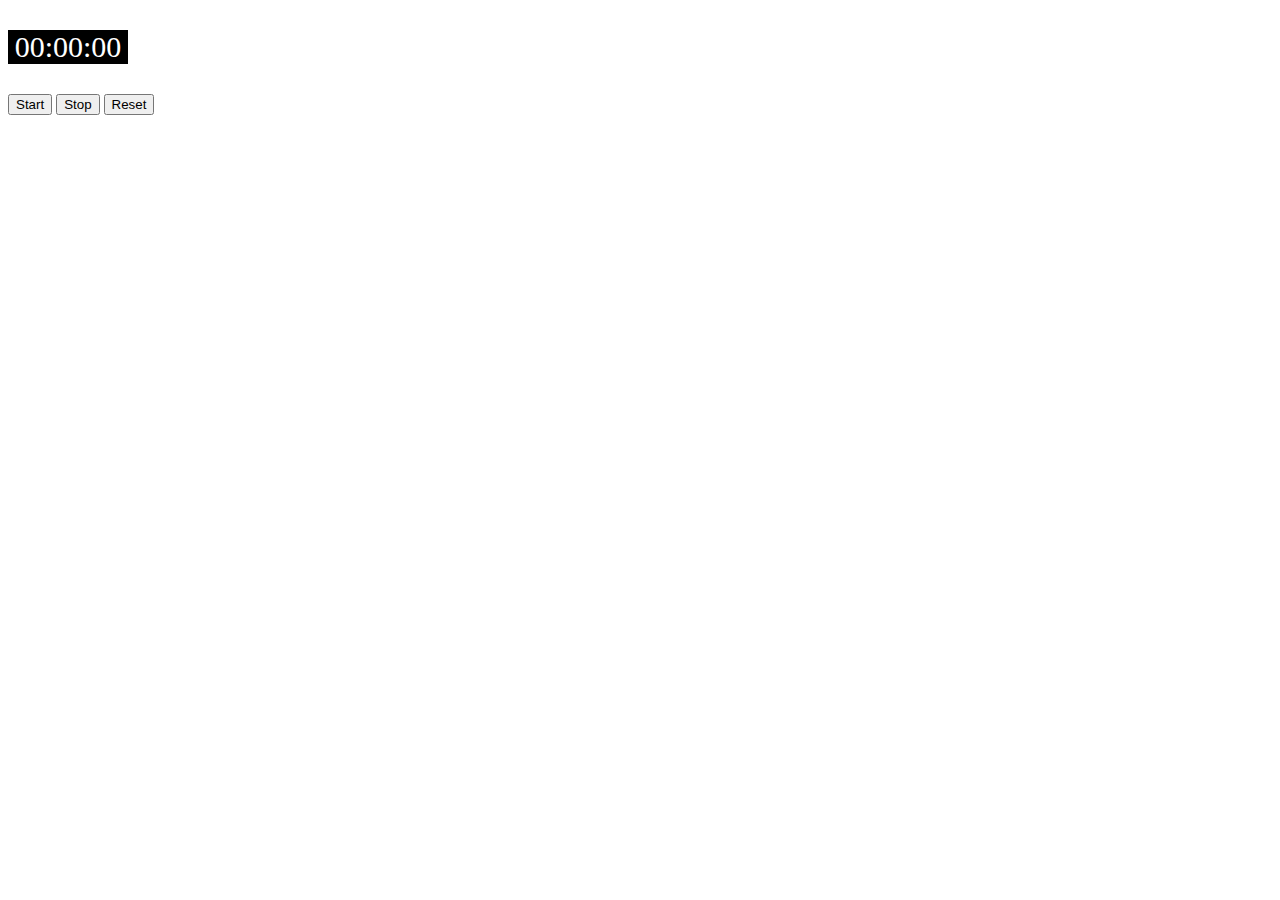
==== page.html @ 8152967e "Add files via upload" ====
<!DOCTYPE html>
<html lang="en" dir="ltr">
  <head>
    <meta charset="utf-8">
    <link href="fun.css" rel="stylesheet" type = "text/css">
    <script type="text/javascript" src="fun.js"> </script>

    <title>Timer</title>
  </head>
  <body>

<p id="timer">00:00:00</p>

<button onclick="start()">Start</button> 
<button onclick="stop()">Stop</button>
<button onclick="reset()">Reset</<button>











  </body>
</html>
---- fun.css ----
#timer {
  background-color: black;
  color: white;
  width: 120px;
height: auto;
font-size: 30px;
text-align: center;



}
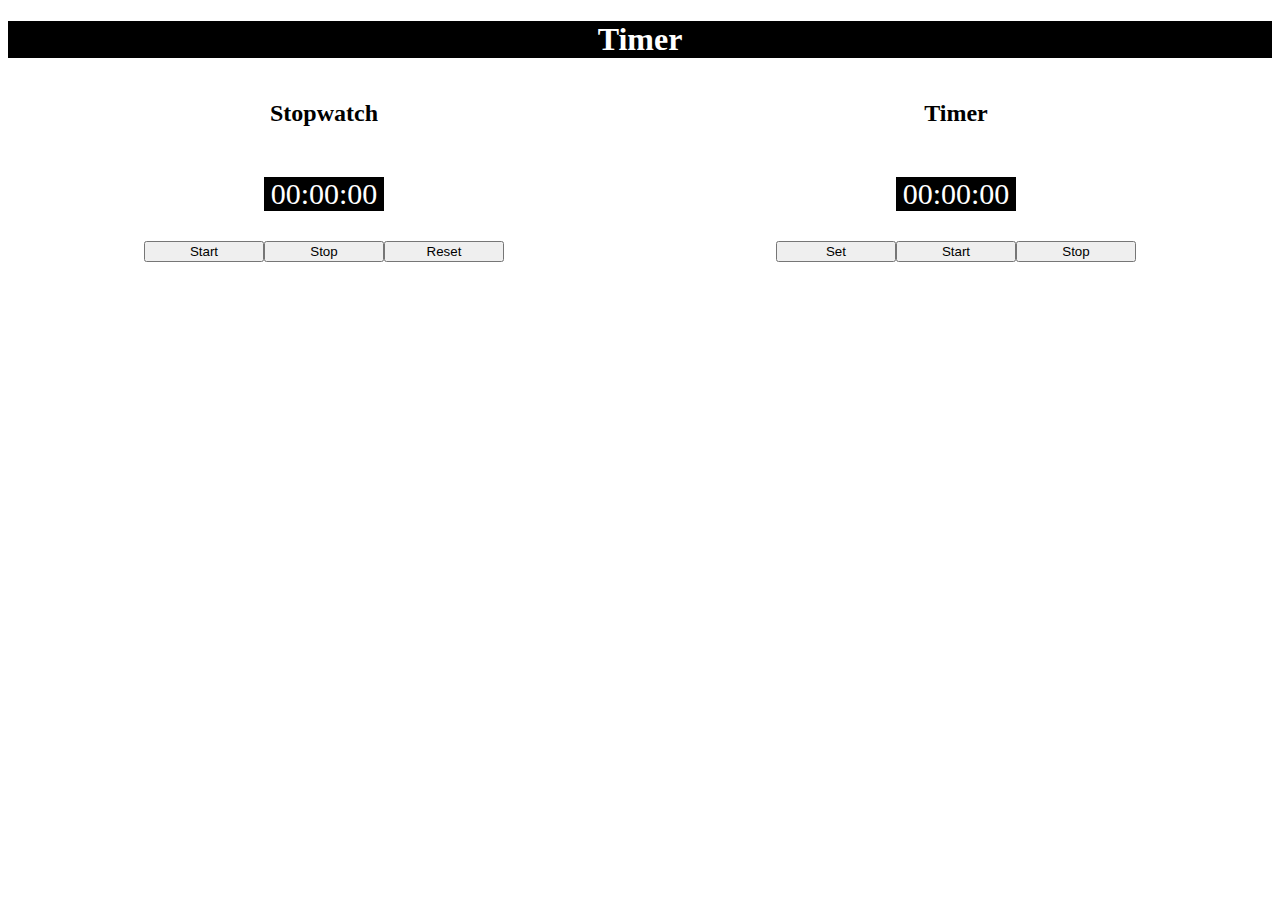
==== commit 9517baeb: "My up to date files" ====
--- a/page.html
+++ b/page.html
@@ -6,16 +6,34 @@
     <link href="fun.css" rel="stylesheet" type = "text/css">
     <script type="text/javascript" src="fun.js"> </script>
 
+
     <title>Timer</title>
   </head>
   <body>
 
-<p id="timer">00:00:00</p>
+<h1 id="title">Timer</h1>
 
-<button onclick="start()">Start</button> 
-<button onclick="stop()">Stop</button>
-<button onclick="reset()">Reset</<button>
 
+<div id="layout">
+
+
+  <div id="stopwatchLayout">
+    <h2 id="stitle">Stopwatch</h2>
+    <p id="stopwatch">00:00:00</p>
+    <button  id="but1" onclick="start()">Start</button>
+    <button id="but2" onclick="stop()">Stop</button>
+    <button  id="but3" onclick="reset()">Reset</<button>
+    </div>
+  <div id="stopwatchLayout">
+    <h2 id="stitle">Timer</h2>
+    <p id="timer">00:00:00</p>
+    <button id="but1" onclick="timerSet()">Set</button>
+    <button id="but2" onclick="timerStart()">Start</button>
+    <button id="but3" onclick="timerStop()">Stop</button>
+  </div>
+
+
+</div>
 
 
 
--- a/fun.css
+++ b/fun.css
@@ -1,11 +1,48 @@
+#title {
+  background-color: black;
+  color: white;
+  text-align: center;
+
+}
+
+#stopwatch {
+  background-color: black;
+  color: white;
+  width: 120px;
+  height: auto;
+  font-size: 30px;
+  text-align: center;
+  grid-area: stop;
+}
+
+#stopwatchLayout {
+  display: grid;
+  grid-template-columns: 1fr 1fr 1fr;
+
+  grid-template-areas:
+    ". stitle ."
+    ". stop ."
+    " but1 but2 but3 ";
+}
+
+#stitle {grid-area: stitle;}
+#but1 {grid-area: but1;}
+#but2 {grid-area: but2;}
+#but3 {grid-area: but3;}
+
 #timer {
   background-color: black;
   color: white;
   width: 120px;
-height: auto;
-font-size: 30px;
+  height: auto;
+  font-size: 30px;
+  text-align: center;
+  grid-area: stop;
+}
+
+#layout {
+display: grid;
+grid-template-columns: 1fr 1fr;
+justify-items: center;
 text-align: center;
-
-
-
 }
